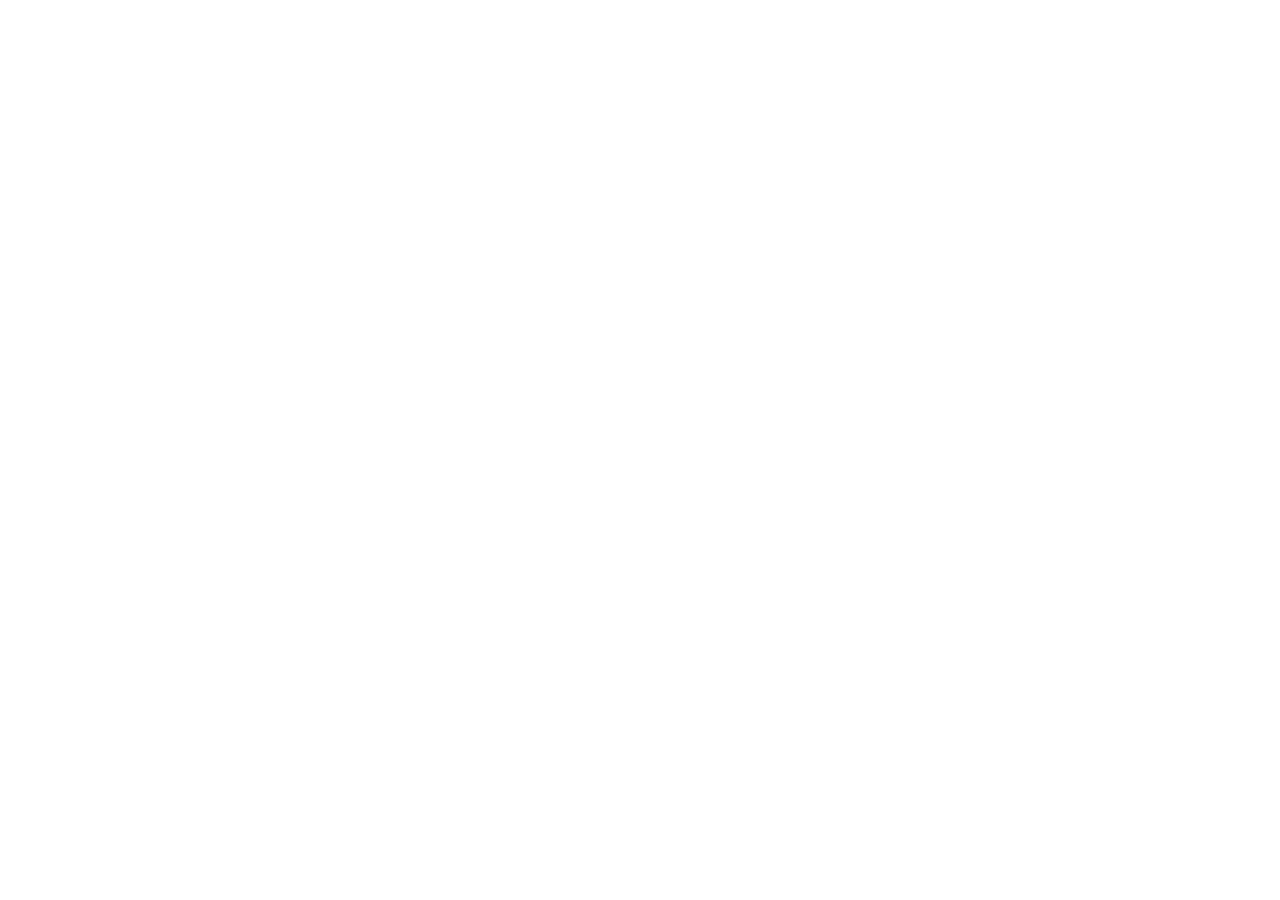
==== admin/index.html @ 07662721 "Add Decap CMS: editable homepage copy/images and case study pages - content/site.json + content/work" ====
<!doctype html>
<html>
<head>
  <meta charset="utf-8" />
  <meta name="viewport" content="width=device-width, initial-scale=1.0" />
  <title>Content Manager | Ezrah Design Co.</title>
  <meta name="robots" content="noindex" />
</head>
<body>
  <script src="https://unpkg.com/decap-cms@^3.0.0/dist/decap-cms.js"></script>
</body>
</html>
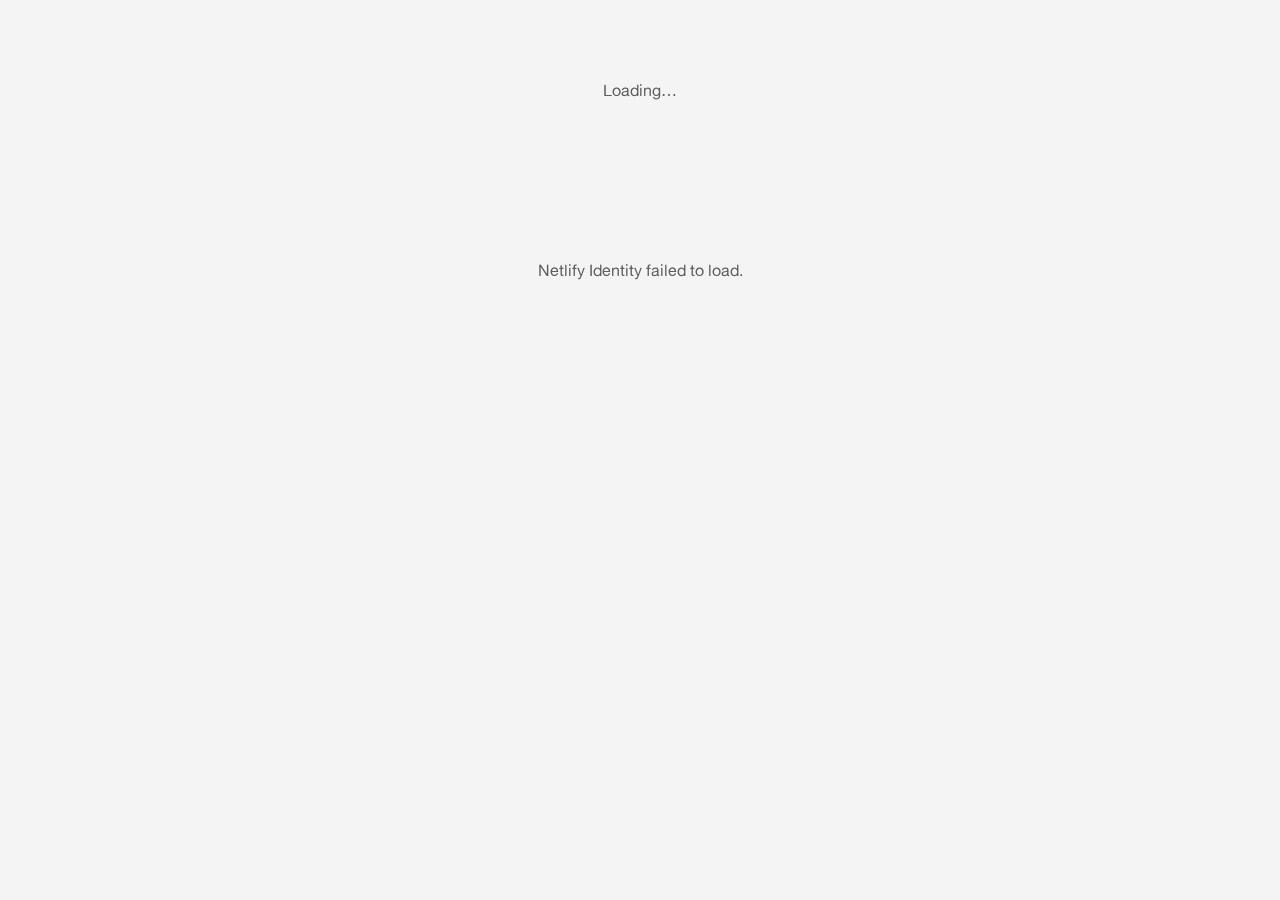
==== commit 8512fa6d: "Replace Decap CMS UI with a custom admin styled after the real site - Single-column form using the s" ====
--- a/admin/index.html
+++ b/admin/index.html
@@ -1,12 +1,15 @@
 <!doctype html>
-<html>
+<html lang="en">
 <head>
   <meta charset="utf-8" />
   <meta name="viewport" content="width=device-width, initial-scale=1.0" />
-  <title>Content Manager | Ezrah Design Co.</title>
+  <title>Content Editor | Ezrah Design Co.</title>
   <meta name="robots" content="noindex" />
+  <link rel="stylesheet" href="admin.css" />
+  <script src="https://identity.netlify.com/v1/netlify-identity-widget.js"></script>
 </head>
 <body>
-  <script src="https://unpkg.com/decap-cms@^3.0.0/dist/decap-cms.js"></script>
+  <div class="admin-loading">Loading…</div>
+  <script src="admin.js"></script>
 </body>
 </html>
--- a/admin/admin.css
+++ b/admin/admin.css
@@ -0,0 +1,378 @@
+@font-face {
+  font-family: "Alte Haas Grotesk";
+  src: url("../fonts/AlteHaasGroteskRegular.ttf") format("truetype");
+  font-weight: 400;
+  font-style: normal;
+  font-display: swap;
+}
+@font-face {
+  font-family: "Alte Haas Grotesk";
+  src: url("../fonts/AlteHaasGroteskBold.ttf") format("truetype");
+  font-weight: 700;
+  font-style: normal;
+  font-display: swap;
+}
+
+:root {
+  --green-fill: #35A45B;
+  --green-outline: #B2EFC7;
+  --body-grey: #5D5D5D;
+  --border-grey: #E3E3E3;
+  --placeholder-grey: #F4F4F4;
+  --black: #000000;
+}
+
+* { box-sizing: border-box; }
+
+body {
+  margin: 0;
+  font-family: "Alte Haas Grotesk", sans-serif;
+  color: var(--black);
+  background: var(--placeholder-grey);
+  -webkit-font-smoothing: antialiased;
+}
+
+/* ---------- Top bar ---------- */
+.admin-topbar {
+  position: sticky;
+  top: 0;
+  z-index: 10;
+  display: flex;
+  align-items: center;
+  justify-content: space-between;
+  gap: 16px;
+  padding: 16px 28px;
+  background: #fff;
+  border-bottom: 1px solid var(--border-grey);
+}
+
+.admin-topbar__brand {
+  display: flex;
+  align-items: center;
+  gap: 10px;
+  font-weight: 700;
+  font-size: 18px;
+}
+
+.admin-topbar__brand img { height: 24px; width: auto; display: block; }
+
+.admin-topbar__status {
+  font-size: 13px;
+  color: var(--body-grey);
+  flex: 1;
+  text-align: center;
+}
+
+.admin-topbar__status.is-dirty { color: #B8860B; }
+.admin-topbar__status.is-saving { color: var(--body-grey); }
+.admin-topbar__status.is-saved { color: var(--green-fill); }
+.admin-topbar__status.is-error { color: #c0392b; }
+
+.admin-topbar__actions { display: flex; align-items: center; gap: 10px; }
+
+/* ---------- Buttons ---------- */
+.btn {
+  font-family: inherit;
+  font-size: 14px;
+  font-weight: 700;
+  padding: 10px 20px;
+  border-radius: 999px;
+  border: 1.5px solid var(--black);
+  background: #fff;
+  color: var(--black);
+  cursor: pointer;
+  transition: opacity 0.15s ease, transform 0.1s ease;
+}
+.btn:hover { opacity: 0.75; }
+.btn:active { transform: scale(0.97); }
+.btn:disabled { opacity: 0.35; cursor: not-allowed; transform: none; }
+
+.btn--fill {
+  background: var(--green-fill);
+  border-color: var(--green-fill);
+  color: #fff;
+}
+
+.btn--ghost {
+  background: transparent;
+  border-color: var(--border-grey);
+  color: var(--body-grey);
+}
+
+.btn--small { padding: 6px 14px; font-size: 12px; }
+.btn--danger { border-color: #c0392b; color: #c0392b; background: #fff; }
+
+/* ---------- Layout ---------- */
+.admin-shell { max-width: 760px; margin: 0 auto; padding: 28px 20px 120px; }
+
+.admin-tabs {
+  display: flex;
+  gap: 8px;
+  margin-bottom: 24px;
+  flex-wrap: wrap;
+}
+.admin-tab {
+  font-family: inherit;
+  font-size: 14px;
+  font-weight: 700;
+  padding: 9px 18px;
+  border-radius: 999px;
+  border: 1.5px solid var(--border-grey);
+  background: #fff;
+  color: var(--body-grey);
+  cursor: pointer;
+}
+.admin-tab.is-active {
+  border-color: var(--black);
+  color: var(--black);
+  background: var(--placeholder-grey);
+}
+
+.admin-panel { display: none; }
+.admin-panel.is-active { display: block; }
+
+/* ---------- Cards ---------- */
+.admin-card {
+  background: #fff;
+  border: 1px solid var(--border-grey);
+  border-radius: 16px;
+  padding: 22px;
+  margin-bottom: 18px;
+}
+
+.admin-card__title {
+  font-size: 16px;
+  font-weight: 700;
+  margin: 0 0 16px;
+}
+
+.admin-card__title.is-collapsible {
+  cursor: pointer;
+  display: flex;
+  align-items: center;
+  justify-content: space-between;
+}
+.admin-card__title .chev { transition: transform 0.15s ease; color: var(--body-grey); }
+.admin-card.is-collapsed .chev { transform: rotate(-90deg); }
+.admin-card.is-collapsed .admin-card__body { display: none; }
+
+.admin-field { margin-bottom: 16px; }
+.admin-field:last-child { margin-bottom: 0; }
+
+.admin-field__label {
+  display: block;
+  font-size: 11px;
+  font-weight: 700;
+  text-transform: uppercase;
+  letter-spacing: 0.06em;
+  color: var(--body-grey);
+  margin-bottom: 6px;
+}
+
+.admin-field__hint {
+  font-size: 12px;
+  color: var(--body-grey);
+  margin-top: 5px;
+}
+
+.admin-input, .admin-textarea {
+  width: 100%;
+  font-family: inherit;
+  font-size: 15px;
+  color: var(--black);
+  padding: 11px 13px;
+  border: 1.5px solid var(--border-grey);
+  border-radius: 10px;
+  background: #fff;
+  outline: none;
+  transition: border-color 0.15s ease;
+}
+.admin-input:focus, .admin-textarea:focus {
+  border-color: var(--green-fill);
+  box-shadow: 0 0 0 3px var(--green-outline);
+}
+.admin-textarea { resize: vertical; min-height: 80px; line-height: 1.4; }
+
+.admin-checkbox-row {
+  display: flex;
+  align-items: center;
+  gap: 8px;
+  font-size: 14px;
+}
+.admin-checkbox-row input { width: 17px; height: 17px; accent-color: var(--green-fill); }
+
+/* ---------- Image field ---------- */
+.admin-image-field {
+  display: flex;
+  align-items: center;
+  gap: 14px;
+}
+.admin-image-field__thumb {
+  width: 84px;
+  height: 84px;
+  border-radius: 12px;
+  border: 1.5px solid var(--border-grey);
+  background: var(--placeholder-grey) center/cover no-repeat;
+  flex-shrink: 0;
+  cursor: pointer;
+  position: relative;
+  overflow: hidden;
+}
+.admin-image-field__thumb img { width: 100%; height: 100%; object-fit: cover; display: block; }
+.admin-image-field__thumb::after {
+  content: "Change";
+  position: absolute;
+  inset: auto 0 0 0;
+  font-size: 10px;
+  text-align: center;
+  padding: 3px 0;
+  background: rgba(0,0,0,0.65);
+  color: #fff;
+  opacity: 0;
+  transition: opacity 0.15s ease;
+}
+.admin-image-field__thumb:hover::after { opacity: 1; }
+.admin-image-field__meta { flex: 1; min-width: 0; }
+.admin-image-field__filename {
+  font-size: 12px;
+  color: var(--body-grey);
+  word-break: break-all;
+}
+.admin-image-field__pending { color: #B8860B; }
+
+/* ---------- Repeatable list items ---------- */
+.admin-list-item {
+  border: 1.5px solid var(--border-grey);
+  border-radius: 12px;
+  padding: 16px;
+  margin-bottom: 12px;
+  position: relative;
+  background: var(--placeholder-grey);
+}
+.admin-list-item__header {
+  display: flex;
+  align-items: center;
+  justify-content: space-between;
+  margin-bottom: 12px;
+}
+.admin-list-item__label { font-weight: 700; font-size: 14px; }
+.admin-list-item__remove {
+  border: none;
+  background: none;
+  color: var(--body-grey);
+  cursor: pointer;
+  font-size: 13px;
+  padding: 4px 8px;
+}
+.admin-list-item__remove:hover { color: #c0392b; }
+
+.admin-add-btn {
+  width: 100%;
+  padding: 12px;
+  border: 1.5px dashed var(--border-grey);
+  border-radius: 12px;
+  background: none;
+  color: var(--body-grey);
+  font-family: inherit;
+  font-weight: 700;
+  font-size: 13px;
+  cursor: pointer;
+}
+.admin-add-btn:hover { border-color: var(--green-fill); color: var(--green-fill); }
+
+.admin-two-col { display: grid; grid-template-columns: 1fr 1fr; gap: 14px; }
+@media (max-width: 560px) { .admin-two-col { grid-template-columns: 1fr; } }
+
+/* ---------- Case study picker ---------- */
+.admin-case-list { display: flex; flex-direction: column; gap: 10px; }
+.admin-case-row {
+  display: flex;
+  align-items: center;
+  gap: 14px;
+  background: #fff;
+  border: 1px solid var(--border-grey);
+  border-radius: 14px;
+  padding: 12px 16px;
+  cursor: pointer;
+  text-align: left;
+  font-family: inherit;
+  width: 100%;
+}
+.admin-case-row:hover { border-color: var(--green-fill); }
+.admin-case-row__thumb {
+  width: 52px;
+  height: 52px;
+  border-radius: 8px;
+  background: var(--placeholder-grey) center/cover no-repeat;
+  flex-shrink: 0;
+}
+.admin-case-row__title { font-weight: 700; font-size: 15px; }
+.admin-case-row__category {
+  font-size: 12px;
+  color: var(--body-grey);
+  border: 1px solid var(--border-grey);
+  border-radius: 999px;
+  padding: 2px 10px;
+  margin-left: auto;
+}
+.admin-case-row__arrow { color: var(--body-grey); }
+
+.admin-back-link {
+  display: inline-flex;
+  align-items: center;
+  gap: 6px;
+  border: none;
+  background: none;
+  color: var(--body-grey);
+  font-family: inherit;
+  font-size: 14px;
+  font-weight: 700;
+  cursor: pointer;
+  padding: 0;
+  margin-bottom: 18px;
+}
+.admin-back-link:hover { color: var(--black); }
+
+/* ---------- Login gate ---------- */
+.admin-gate {
+  min-height: 100vh;
+  display: flex;
+  align-items: center;
+  justify-content: center;
+  flex-direction: column;
+  gap: 18px;
+  text-align: center;
+  padding: 20px;
+}
+.admin-gate__logo { height: 32px; margin-bottom: 6px; }
+.admin-gate__title { font-size: 20px; font-weight: 700; margin: 0; }
+.admin-gate__sub { color: var(--body-grey); font-size: 14px; max-width: 320px; margin: 0; }
+.admin-gate__local-note {
+  font-size: 12px;
+  color: var(--body-grey);
+  background: #fff;
+  border: 1px dashed var(--border-grey);
+  border-radius: 10px;
+  padding: 8px 14px;
+}
+
+.admin-loading { text-align: center; padding: 80px 20px; color: var(--body-grey); }
+
+.admin-toast {
+  position: fixed;
+  bottom: 24px;
+  left: 50%;
+  transform: translateX(-50%) translateY(10px);
+  background: var(--black);
+  color: #fff;
+  padding: 12px 22px;
+  border-radius: 999px;
+  font-size: 14px;
+  font-weight: 700;
+  opacity: 0;
+  pointer-events: none;
+  transition: opacity 0.2s ease, transform 0.2s ease;
+  z-index: 20;
+}
+.admin-toast.is-visible { opacity: 1; transform: translateX(-50%) translateY(0); }
+.admin-toast.is-error { background: #c0392b; }
